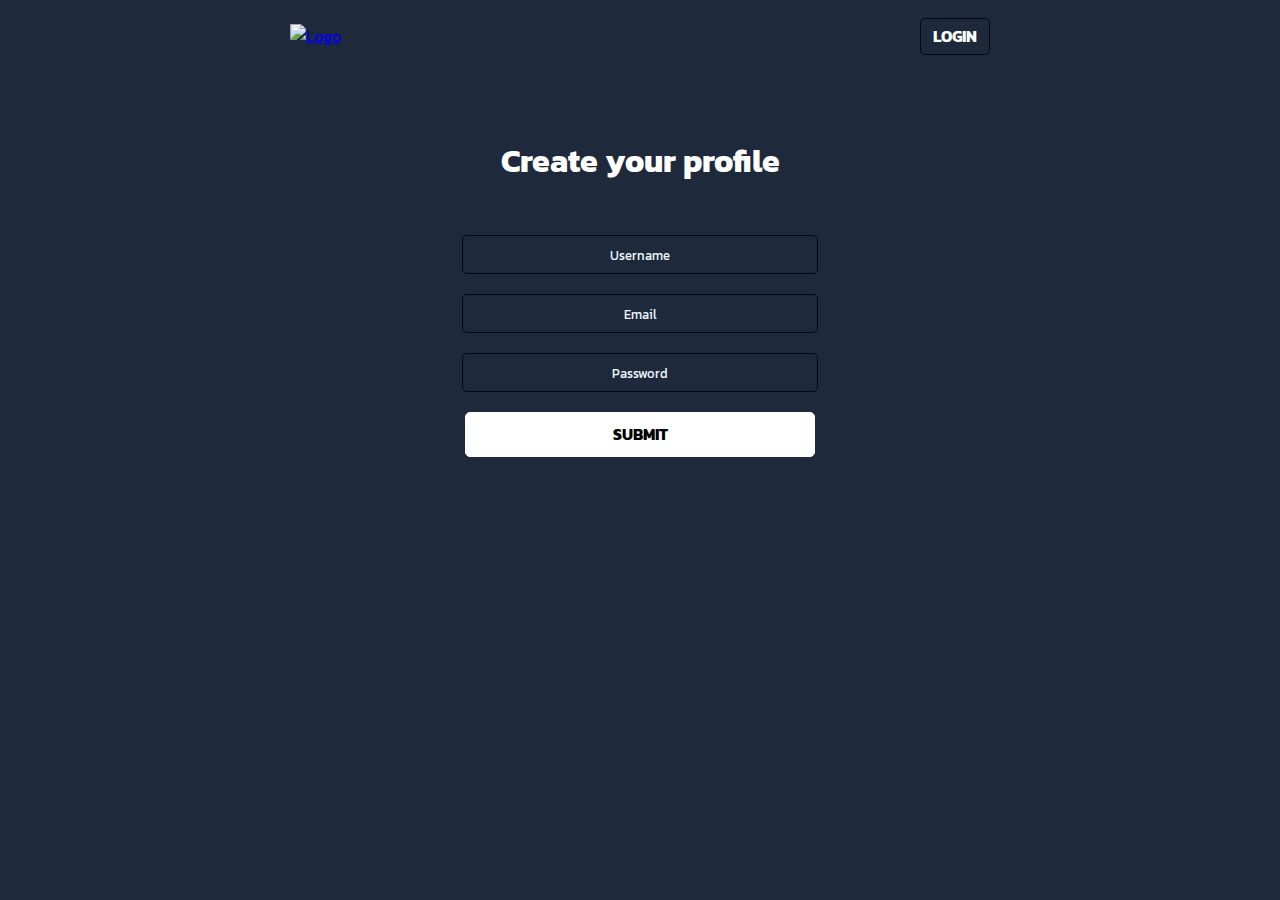
==== email.html @ 7753617b "Files" ====
<!DOCTYPE html>
<html lang="en">
<head>
    <meta charset="UTF-8">
    <meta name="viewport" content="width=device-width, initial-scale=1.0">
    <link rel="preconnect" href="https://fonts.googleapis.com">
    <link rel="preconnect" href="https://fonts.gstatic.com" crossorigin>
    <link href="https://fonts.googleapis.com/css2?family=Kanit:wght@400;700&display=swap" rel="stylesheet">
    <link rel="shortcut icon" href="https://design.duolingo.com/cdb78a8bae9e67867cd0.svg" type="image/x-icon">
    <link rel="stylesheet" href="email.css">
    <title>Register</title>
</head>
<body>

    <header class="head">
        <a href="index.html">
            <img class="piccolo" src="https://d35aaqx5ub95lt.cloudfront.net/images/splash/f92d5f2f7d56636846861c458c0d0b6c.svg" alt="Logo">
        </a>
        
        <a href="login.html">
            <button class="but">
                <h3 class="log">
                    LOGIN
                </h3>
            </button>
        </a>
    </header>

    <main class="main">
        <form class="form">

            <div class="group">
                <h1 class="title">
                    Create your profile
                </h1>

                <input class="button" type="text" placeholder="Username">

                <input class="button" type="email" placeholder="Email">

                <input class="button" type="password" placeholder="Password">

                <button class="tub" type="submit">
                    <h3 class="sub">
                        SUBMIT
                    </h3>
                </button>
            </div>

        </form>
    </main>
    
</body>
</html>
---- email.css ----
* {
    font-family: Kanit;
    margin: 0;
    background-color: rgb(30, 41, 59);
}

.head {
    display: flex;
    flex-direction: row;
    justify-content: space-around;
    align-items: center;
    height: 8vh;
}

.but {
    height: 37px;
    width: 70px;
    border: 0.1px solid rgb(2, 8, 23);
    border-radius: 5px;
    color: white;
}

.but:hover {
    background-color: rgb(2, 8, 23);
    transition: background-color 0.5s ease;

    .log {
        background-color: rgb(2, 8, 23);
        transition: background-color 0.5s ease;
    }
}

.main {
    display: flex;
    flex-direction: column;
    justify-content: center;
    align-items: center;
}

.form {
    display: flex;
    flex-direction: column;
    justify-content: center;
    align-items: center;
    height: 50vh;
    width: 40vh;
}

.group {
    display: flex;
    flex-direction: column;
    justify-content: center;
    align-items: center;
    gap: 20px;
}

.title {
    color: white;
    padding-bottom: 30px;
}

.button {
    height: 35px;
    width: 350px;
    border: 0.1px solid rgb(2, 8, 23);
    border-radius: 5px;
    color: white;
    text-align: center;
}

.button::placeholder {
    text-align: center;
    color: aliceblue;
    transition: 0.5s ease;
}

.button:hover::placeholder {
    color: transparent;
    transition: 0.5s ease;
}

.tub {
    height: 45px;
    width: 350px;
    border: 0.1px solid white;
    background-color: white;
    border-radius: 5px;
    color: black;
    cursor: pointer;
    transition: background-color 0.5s ease, transform 0.5s ease;
}

.tub:hover {
    border: 0.1px solid #94a3b8;
    background-color: #94a3b8;
    transition: background-color 0.5s ease;

    .sub {
        background-color: #94a3b8;
        transition: background-color 0.5s ease;
    }
}

.sub {
    background-color: white;
    transition: background-color 0.5s ease, transform 0.5s ease;
}
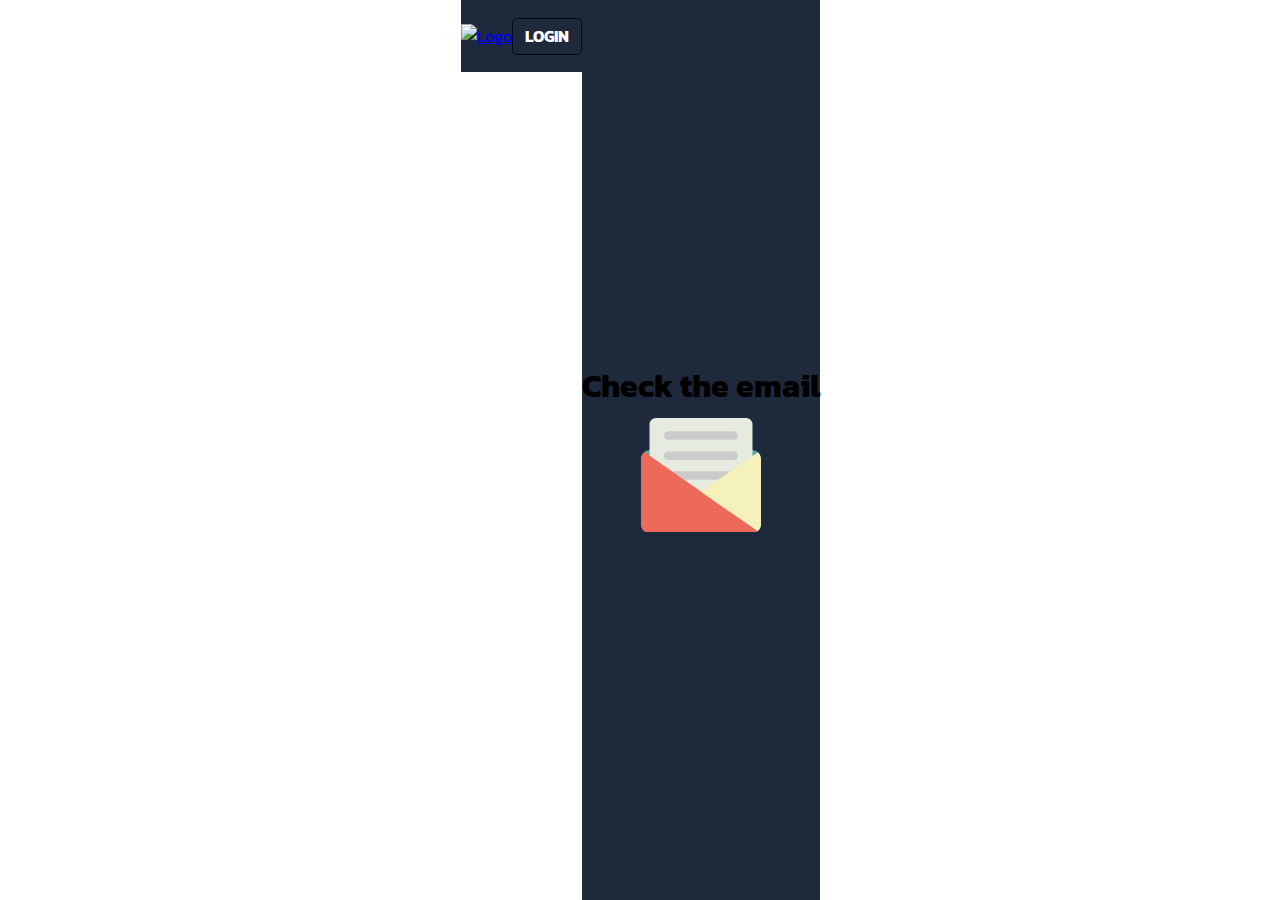
==== commit 21ab7200: "Add" ====
--- a/email.html
+++ b/email.html
@@ -8,7 +8,7 @@
     <link href="https://fonts.googleapis.com/css2?family=Kanit:wght@400;700&display=swap" rel="stylesheet">
     <link rel="shortcut icon" href="https://design.duolingo.com/cdb78a8bae9e67867cd0.svg" type="image/x-icon">
     <link rel="stylesheet" href="email.css">
-    <title>Register</title>
+    <title>Check Emails</title>
 </head>
 <body>
 
@@ -27,28 +27,37 @@
     </header>
 
     <main class="main">
-        <form class="form">
+        <div>
+            <h1>
+                Check the email
+            </h1>
+        </div>
 
-            <div class="group">
-                <h1 class="title">
-                    Create your profile
-                </h1>
+        <div>
+            <svg version="1.1" id="mail-icon" xmlns="http://www.w3.org/2000/svg" xmlns:xlink="http://www.w3.org/1999/xlink" x="0px" y="0px"
+	        viewBox="96.3 -4.7 45.1 46.2" style="enable-background:new 96.3 -4.7 45.1 46.2;" xml:space="preserve">
 
-                <input class="button" type="text" placeholder="Username">
+            <path class="st0" d="M138.2,10.5H99.5c-1.7,0-3.1,1.4-3.1,3.1v24.8c0,1.7,1.4,3.1,3.1,3.1h38.7c1.7,0,3.1-1.4,3.1-3.1V13.6
+	        C141.3,11.9,139.9,10.5,138.2,10.5z"/>
+            <path class="st0" d="M125.6,30.7c-3.7-2.6-6.6-4.6-6.8-4.7l0,0L125.6,30.7z"/>
+            <path id="env-lid" class="st0" d="M118.9,26L118.9,26c0,0,16-11.1,21.4-14.8c-0.5-0.5-1.2-0.8-2-0.8H99.5c-0.8,0-1.5,0.3-2,0.8
+	        L118.9,26L118.9,26z"/>
+            <path id="env-paper" class="st1" d="M135.8,34.2h-33.9c-1.3,0-2.4-1.1-2.4-2.4V0.7c0-1.3,1.1-2.4,2.4-2.4h33.9
+	        c1.3,0,2.4,1.1,2.4,2.4v31.1C138.1,33.1,137.1,34.2,135.8,34.2z"/>
+            <path id="env-line-3" class="st2" d="M131.2,6.5h-24.7c-0.9,0-1.6-0.7-1.6-1.6l0,0c0-0.9,0.7-1.6,1.6-1.6h24.6
+	        c0.9,0,1.6,0.7,1.6,1.6l0,0C132.8,5.7,132.1,6.5,131.2,6.5z"/>
+            <path id="env-line-2" class="st2" d="M131.2,14.1h-24.7c-0.9,0-1.6-0.7-1.6-1.6l0,0c0-0.9,0.7-1.6,1.6-1.6h24.6
+	        c0.9,0,1.6,0.7,1.6,1.6l0,0C132.8,13.4,132.1,14.1,131.2,14.1z"/>
+            <path id="env-line-1" class="st2" d="M131.2,21.5h-24.7c-0.9,0-1.6-0.7-1.6-1.6l0,0c0-0.9,0.7-1.6,1.6-1.6h24.6
+	        c0.9,0,1.6,0.7,1.6,1.6l0,0C132.8,20.8,132.1,21.5,131.2,21.5z"/>
+            <path class="st3" d="M97.6,11.1c-0.6,0.5-1.3,1.5-1.3,2.4v24.9c0,1.7,1.4,3.1,3.1,3.1h38.8c0.8,0,1.4-0.3,2-0.7
+	        C137.1,38.7,97.6,11.1,97.6,11.1z"/>
+            <path class="st4" d="M140.3,11.2c-5.4,3.7-21.4,14.8-21.4,14.8l0,0c0.2,0.1,18.2,12.7,21.3,14.8c0.7-0.6,1.2-1.4,1.2-2.3v-25
+	        C141.3,12.6,140.9,11.8,140.3,11.2z"/>
+            </svg>
+        </div>
 
-                <input class="button" type="email" placeholder="Email">
-
-                <input class="button" type="password" placeholder="Password">
-
-                <button class="tub" type="submit">
-                    <h3 class="sub">
-                        SUBMIT
-                    </h3>
-                </button>
-            </div>
-
-        </form>
+        <script src="email.js"></script>
     </main>
-    
 </body>
 </html>--- a/email.css
+++ b/email.css
@@ -104,4 +104,33 @@
 .sub {
     background-color: white;
     transition: background-color 0.5s ease, transform 0.5s ease;
+}
+
+body,
+html {
+	background: #fff;
+}
+
+body {
+	display: -webkit-box;
+	display: -ms-flexbox;
+	display: flex;
+	height:100vh;
+	-webkit-box-align: bottom;
+	    -ms-flex-align: bottom;
+	        align-items: bottom;
+	-webkit-box-pack: center;
+	    -ms-flex-pack: center;
+	        justify-content: center;
+}
+
+	.st0{fill:#5CA4A9;}
+	.st1{fill:#E6EBE0;}
+	.st2{fill:#CBCCCA;}
+	.st3{fill:#ED6A5A;}
+	.st4{fill:#F4F1BB;}
+
+#mail-icon {
+	width:120px;
+	cursor: pointer;
 }